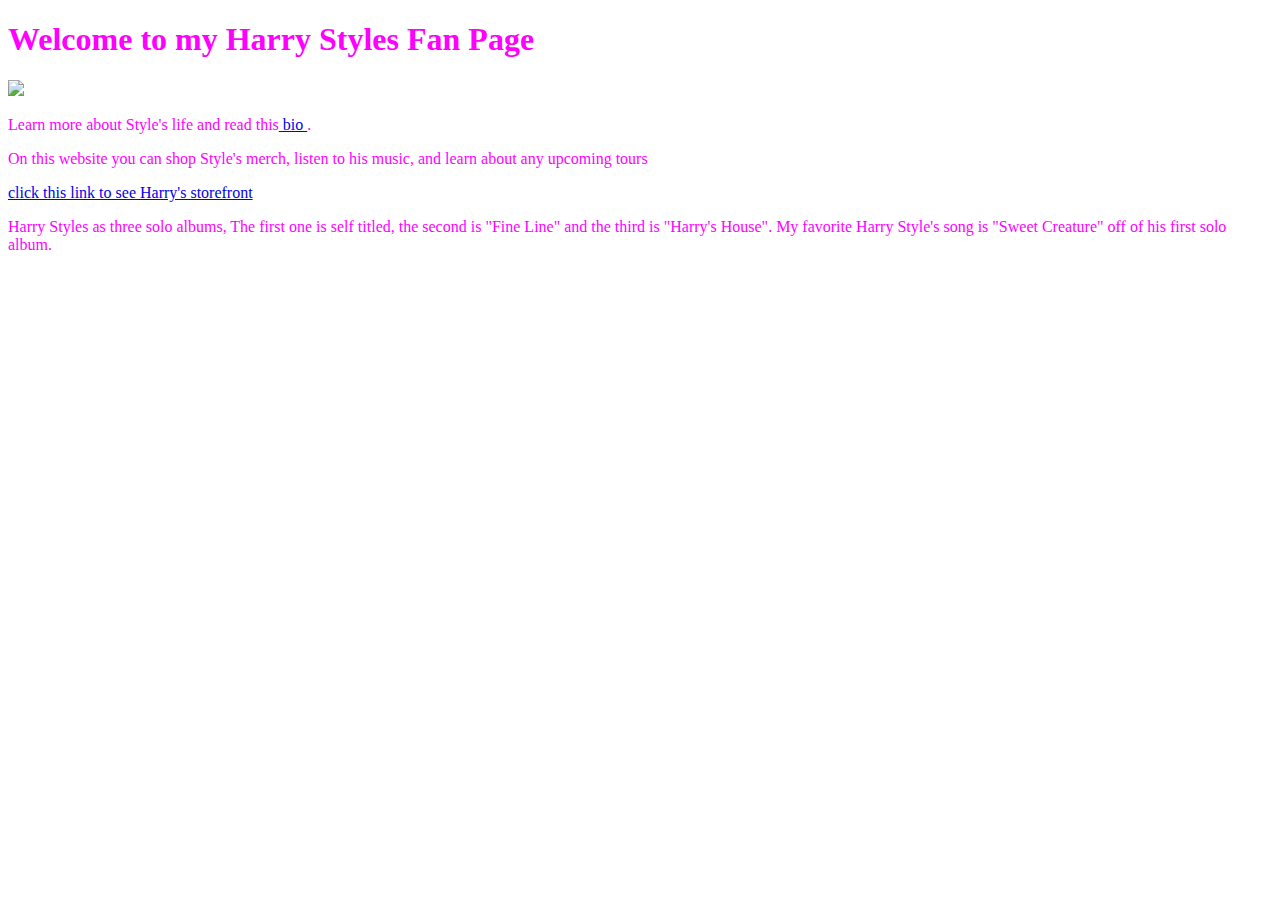
==== index.html @ 01263103 "Add files via upload" ====
<!DOCTYPE html>
<html class="no-js" lang="en"><head><meta http-equiv="Content-Type" content="text/html; charset=UTF-8">

<meta http-equiv="x-ua-compatible" content="ie=edge">
<meta name="viewport" content="width=device-width, initial-scale=1.0">
<title>Harry Styles Fan Page</title>
<link rel="stylesheet" type="text/css" href="css/mycss.css">
<link rel="preconnect" href="https://fonts.googleapis.com">
<link rel="preconnect" href="https://fonts.gstatic.com" crossorigin>
<link href="https://fonts.googleapis.com/css2?family=Lora:wght@600&family=Poppins:ital,wght@0,300;1,500&display=swap" rel="stylesheet">

</head>
<body>

<h1> <font color="fuchsia">Welcome to my Harry Styles Fan Page </h1> 

<img src="starterPage/styles">
<p>Learn more about Style's life and read this<a href=bio.html> bio </a>.</p>
<p> On this website you can shop Style's merch, listen to his music, and learn about any upcoming tours </p>
<p><a href="https://shopus.hstyles.co.uk">click this link to see Harry's storefront</p></a> 
<p> Harry Styles as three solo albums, The first one is self titled, the second is "Fine Line" and the third is "Harry's House". My favorite Harry Style's song is "Sweet Creature" off of his first solo album. </p>

<iframe width="560" height="315" src="https://www.youtube.com/embed/jIIuzB11dsA?si=SxdsQU3l6ygv8H8C" title="YouTube video player" frameborder="0" allow="accelerometer; autoplay; clipboard-write; encrypted-media; gyroscope; picture-in-picture; web-share" allowfullscreen></iframe>
</body>
</html>
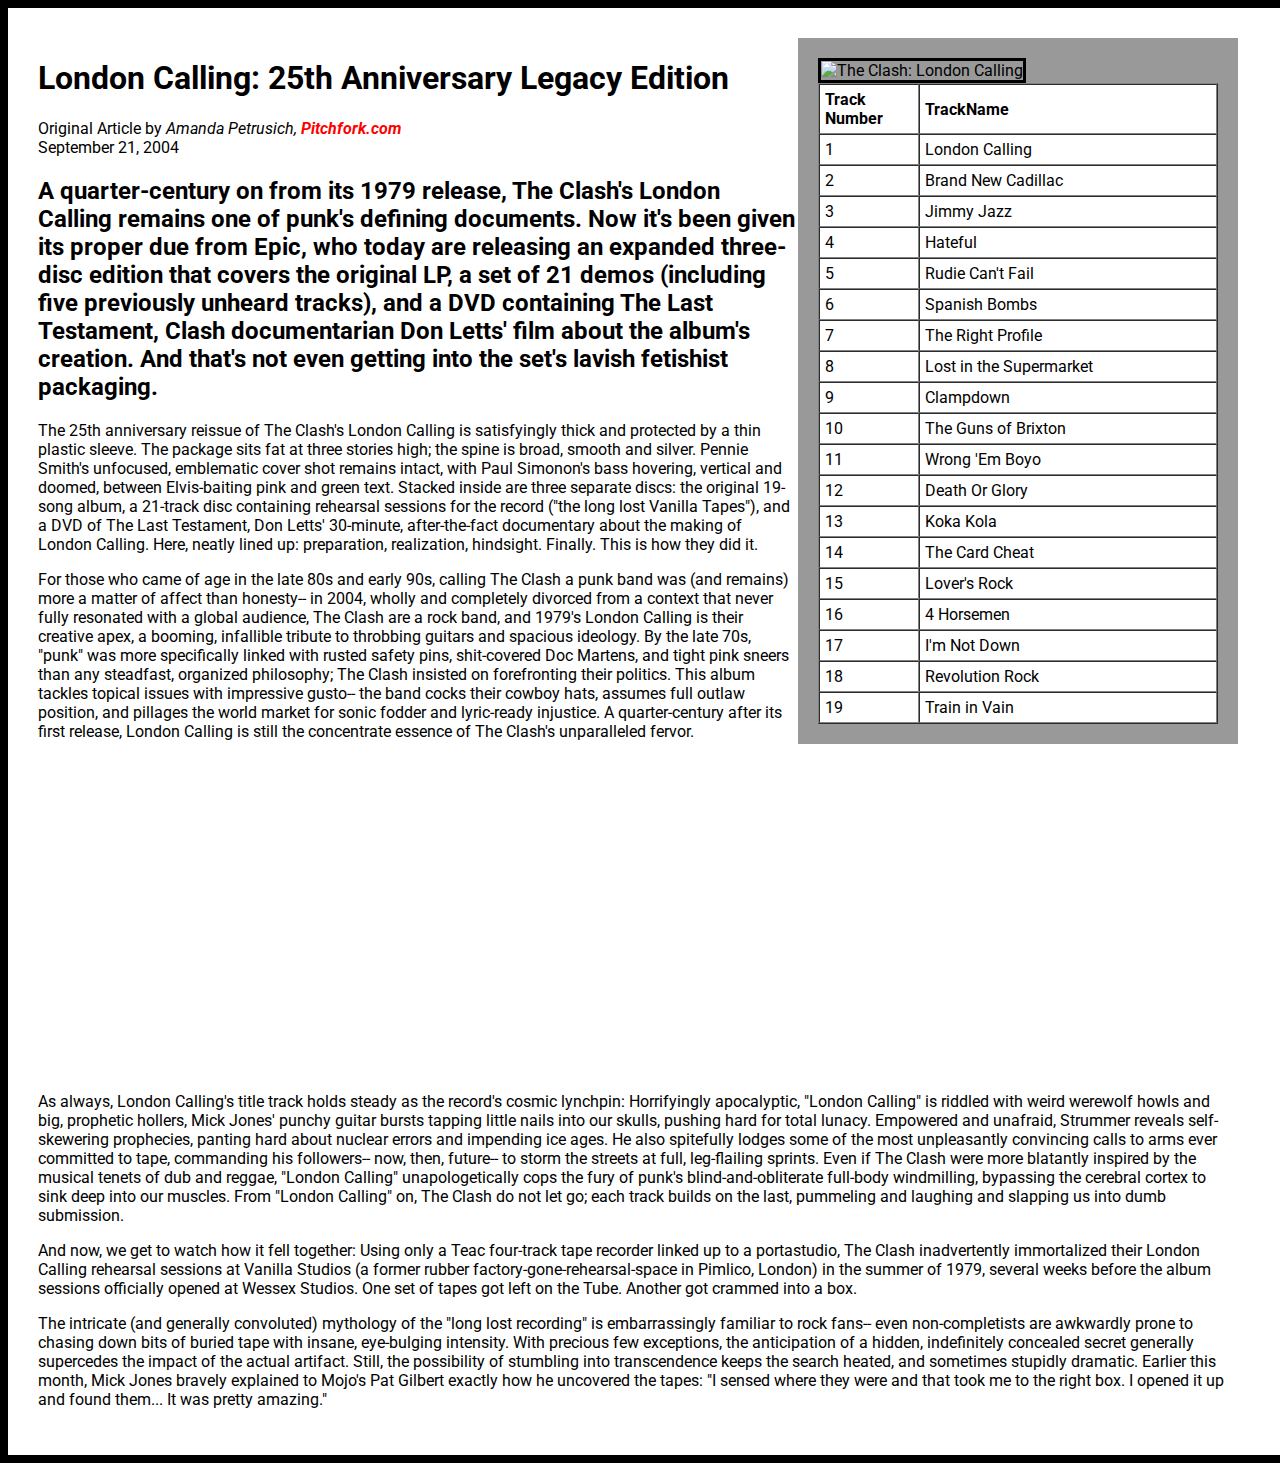
==== commit e150f3d3: "Add files via upload" ====
--- a/index.html
+++ b/index.html
@@ -1,25 +1,162 @@
-<!DOCTYPE html>
-<html class="no-js" lang="en"><head><meta http-equiv="Content-Type" content="text/html; charset=UTF-8">
+<!doctype html>
+<html lang="en">
 
-<meta http-equiv="x-ua-compatible" content="ie=edge">
-<meta name="viewport" content="width=device-width, initial-scale=1.0">
-<title>Harry Styles Fan Page</title>
-<link rel="stylesheet" type="text/css" href="css/mycss.css">
-<link rel="preconnect" href="https://fonts.googleapis.com">
-<link rel="preconnect" href="https://fonts.gstatic.com" crossorigin>
-<link href="https://fonts.googleapis.com/css2?family=Lora:wght@600&family=Poppins:ital,wght@0,300;1,500&display=swap" rel="stylesheet">
+<head>
+<meta charset="utf-8">
+<title>The Clash</title>
+
+<link rel="preconnect" href="https://fonts.googleapis.com"> 
+<link rel="preconnect" href="https://fonts.gstatic.com" crossorigin> 
+<link href="https://fonts.googleapis.com/css2?family=Roboto:wght@300;700&display=swap" rel="stylesheet">
+
+<style type="text/css">
+
+body {
+  font-family: 'Roboto', sans-serif;
+  background-color: #000000;
+}
+a {color: #ff0000;
+text-decoration: none;
+font-weight: bold;}
+a:hover {color: #0071ce;}
+
+</style>
 
 </head>
+
 <body>
 
-<h1> <font color="fuchsia">Welcome to my Harry Styles Fan Page </h1> 
+<div style="width:1300px; padding: 10px; background-color:#ffffff;">
+<div style="width:1200px; padding:20px;" >
+  <div style="width:400px; padding:20px; float: right; background-color:#999; margin-top:px;">
 
-<img src="starterPage/styles">
-<p>Learn more about Style's life and read this<a href=bio.html> bio </a>.</p>
-<p> On this website you can shop Style's merch, listen to his music, and learn about any upcoming tours </p>
-<p><a href="https://shopus.hstyles.co.uk">click this link to see Harry's storefront</p></a> 
-<p> Harry Styles as three solo albums, The first one is self titled, the second is "Fine Line" and the third is "Harry's House". My favorite Harry Style's song is "Sweet Creature" off of his first solo album. </p>
+<img src="images/theClash.jpg" alt="The Clash: London Calling" title="The Clash: London Calling" style="border:solid; width:100%;">
 
-<iframe width="560" height="315" src="https://www.youtube.com/embed/jIIuzB11dsA?si=SxdsQU3l6ygv8H8C" title="YouTube video player" frameborder="0" allow="accelerometer; autoplay; clipboard-write; encrypted-media; gyroscope; picture-in-picture; web-share" allowfullscreen></iframe>
+<table width="100%" border="1" cellspacing ="0" cellpadding="5" style="background-color:#ffffff;">
+<tr>
+<td width="25%">
+<strong>Track Number</strong>
+</td>
+<td width="75%">
+<strong>TrackName</strong>
+</td>
+</tr>
+<tr>
+<td>1</td>
+<td>London Calling</td>
+</tr>
+<tr>
+<td>2</td>
+<td>Brand New Cadillac</td>
+<tr/>
+<tr>
+<td>3</td>
+<td>Jimmy Jazz</td>
+</tr>
+<tr>
+<td>4</td>
+<td>Hateful</td>
+</tr>
+<tr>
+<td>5</td>
+<td>Rudie Can't Fail</td>
+</tr>
+<tr>
+<td>6</td>
+<td>Spanish Bombs</td>
+</tr>
+<tr>
+<td>7</td>
+<td>The Right Profile</td>
+</tr>
+<tr>
+<td>8</td>
+<td>Lost in the Supermarket</td>
+</tr>
+<tr>
+<td>9</td>
+<td>Clampdown</td>
+</tr>
+<tr>
+<td>10</td>
+<td>The Guns of Brixton</td>
+</tr>
+<tr>
+<td>11</td>
+<td>Wrong 'Em Boyo</td>
+</tr>
+<tr>
+<td>12</td>
+<td>Death Or Glory</td>
+</tr>
+<tr>
+<td>13</td>
+<td>Koka Kola</td>
+</tr>
+<tr>
+<td>14</td>
+<td>The Card Cheat</td>
+</tr>
+<tr>
+<td>15</td>
+<td>Lover's Rock</td>
+</tr>
+<tr>
+<td>16</td>
+<td>4 Horsemen</td>
+</tr>
+<tr>
+<td>17</td>
+<td>I'm Not Down</td>
+</tr>
+<tr>
+<td>18</td>
+<td>Revolution Rock</td>
+</tr>
+<tr>
+<td>19</td>
+<td>Train in Vain</td>
+</tr>
+</table>
+
+</div>
+<h1>London Calling: 25th Anniversary Legacy Edition</h1>
+<p>Original Article by <em>Amanda Petrusich, <a href="http://www.pitchfork.com">Pitchfork.com</a></em><br>
+September 21, 2004
+
+
+<h2>A quarter-century on from its 1979 release, The Clash's London Calling remains one of punk's defining documents. Now it's been given its proper due from Epic, who today are releasing an expanded three-disc edition that covers the original LP, a set of 21 demos (including five previously unheard tracks), and a DVD containing The Last Testament, Clash documentarian Don Letts' film about the album's creation. And that's not even getting into the set's lavish fetishist packaging.</h2>
+
+
+<p>The 25th anniversary reissue of The Clash's London Calling is satisfyingly thick and protected by a thin plastic sleeve. The package sits fat at three stories high; the spine is broad, smooth and silver. Pennie Smith's unfocused, emblematic cover shot remains intact, with Paul Simonon's bass hovering, vertical and doomed, between Elvis-baiting pink and green text. Stacked inside are three separate discs: the original 19-song album, a 21-track disc containing rehearsal sessions for the record ("the long lost Vanilla Tapes"), and a DVD of The Last Testament, Don Letts' 30-minute, after-the-fact documentary about the making of London Calling. Here, neatly lined up: preparation, realization, hindsight. Finally. This is how they did it.</p>
+
+
+
+
+<p>For those who came of age in the late 80s and early 90s, calling The Clash a punk band was (and remains) more a matter of affect than honesty-- in 2004, wholly and completely divorced from a context that never fully resonated with a global audience, The Clash are a rock band, and 1979's London Calling is their creative apex, a booming, infallible tribute to throbbing guitars and spacious ideology. By the late 70s, "punk" was more specifically linked with rusted safety pins, shit-covered Doc Martens, and tight pink sneers than any steadfast, organized philosophy; The Clash insisted on forefronting their politics. This album tackles topical issues with impressive gusto-- the band cocks their cowboy hats, assumes full outlaw position, and pillages the world market for sonic fodder and lyric-ready injustice. A quarter-century after its first release, London Calling is still the concentrate essence of The Clash's unparalleled fervor.</p>
+
+
+
+<div align="center style="margin:-50px 0 50px 400px><iframe width="560" height="315" src="https://www.youtube.com/embed/EfK-WX2pa8c" frameborder="0" allow="accelerometer; autoplay; encrypted-media; gyroscope; picture-in-picture" allowfullscreen></iframe></div>
+
+<p>As always, London Calling's title track holds steady as the record's cosmic lynchpin: Horrifyingly apocalyptic, "London Calling" is riddled with weird werewolf howls and big, prophetic hollers, Mick Jones' punchy guitar bursts tapping little nails into our skulls, pushing hard for total lunacy. Empowered and unafraid, Strummer reveals self-skewering prophecies, panting hard about nuclear errors and impending ice ages. He also spitefully lodges some of the most unpleasantly convincing calls to arms ever committed to tape, commanding his followers-- now, then, future-- to storm the streets at full, leg-flailing sprints. Even if The Clash were more blatantly inspired by the musical tenets of dub and reggae, "London Calling" unapologetically cops the fury of punk's blind-and-obliterate full-body windmilling, bypassing the cerebral cortex to sink deep into our muscles. From "London Calling" on, The Clash do not let go; each track builds on the last, pummeling and laughing and slapping us into dumb submission.</p>
+
+
+
+<p>And now, we get to watch how it fell together: Using only a Teac four-track tape recorder linked up to a portastudio, The Clash inadvertently immortalized their London Calling rehearsal sessions at Vanilla Studios (a former rubber factory-gone-rehearsal-space in Pimlico, London) in the summer of 1979, several weeks before the album sessions officially opened at Wessex Studios. One set of tapes got left on the Tube. Another got crammed into a box.</p>
+
+
+
+<p>The intricate (and generally convoluted) mythology of the "long lost recording" is embarrassingly familiar to rock fans-- even non-completists are awkwardly prone to chasing down bits of buried tape with insane, eye-bulging intensity. With precious few exceptions, the anticipation of a hidden, indefinitely concealed secret generally supercedes the impact of the actual artifact. Still, the possibility of stumbling into transcendence keeps the search heated, and sometimes stupidly dramatic. Earlier this month, Mick Jones bravely explained to Mojo's Pat Gilbert exactly how he uncovered the tapes: "I sensed where they were and that took me to the right box. I opened it up and found them... It was pretty amazing."</p>
+
+</div>
+
+
+
+
+
+
+
+
 </body>
 </html>